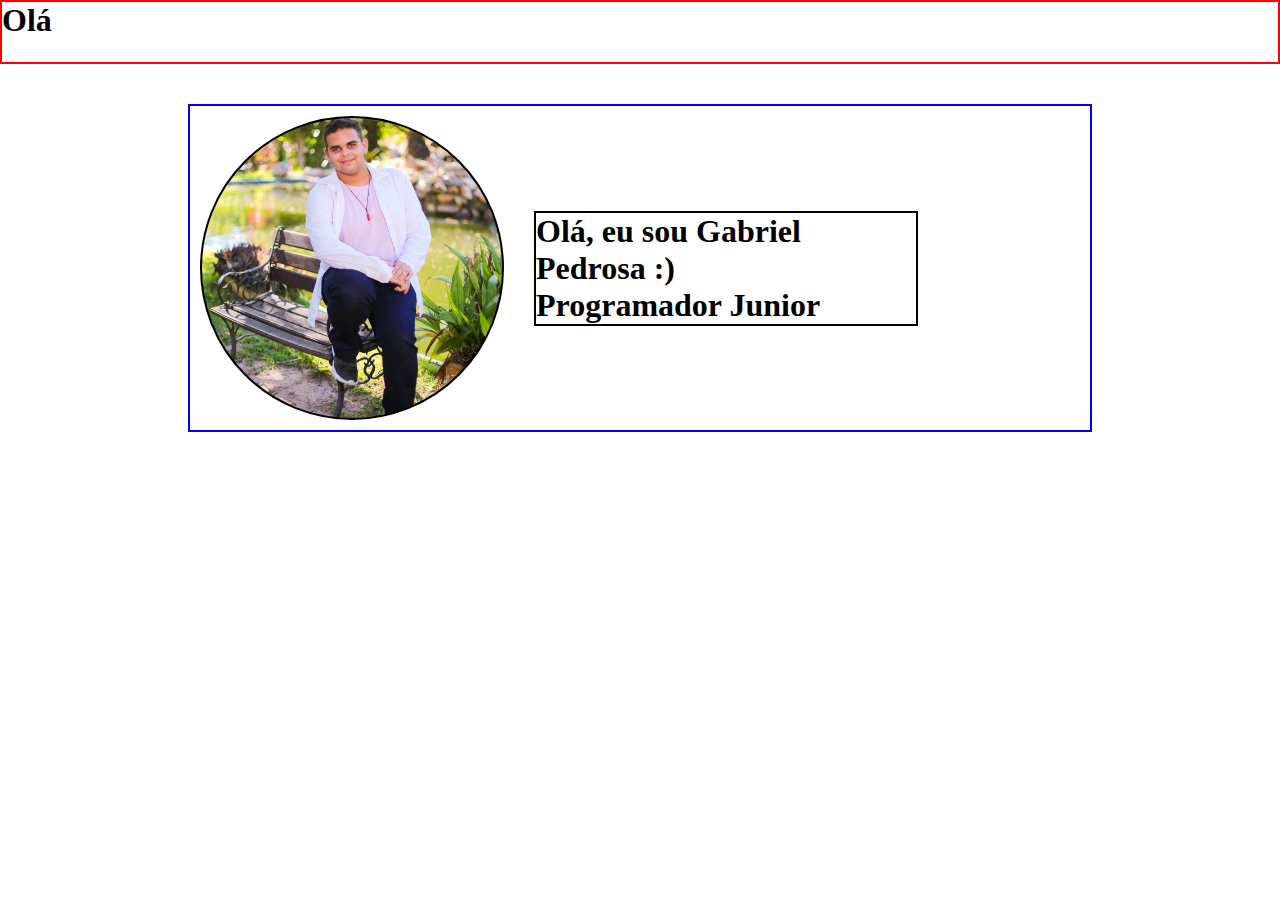
==== index.html @ 1ac7100f "primeiro passo" ====
<!DOCTYPE html>
<html lang="pt-br">
<head>
    <meta charset="UTF-8">
    <meta name="viewport" content="width=device-width, initial-scale=1.0">
    <link rel="stylesheet" href="style.css">
    <title>Gabriel Pedrosa</title>
</head>
<body>
    <header>
        <h1>Olá</h1>
    </header>
    <main>
        <div class="foto"></div>
        <div class="text">
            <h1>
                Olá, eu sou Gabriel Pedrosa :) <br> Programador Junior
            </h1>
        </div>
    </main>
</body>
</html>
---- style.css ----
@charset "UTf-8";

*{
    margin: 0;
    padding: 0;
}

header{
    border: 2px solid red;
    margin-bottom: 30px;
    height: 60px;
}

main{
    border: 2px solid blue;
    display: flex;
    align-items: center;
    width: 900px;
    margin: 40px auto ;
}

.foto{
    border: 2px solid;
    border-radius: 450%;
    height: 300px;
    width: 300px;
    background-image: url(imagens/foto-pessoal.jpg);
    background-position: center;
    background-size: cover;
    margin: 10px;
}

.text{
    border: 2px solid;
    max-width: 380px;
    margin-left: 20px;
}

p{
    border: 2px solid;
}
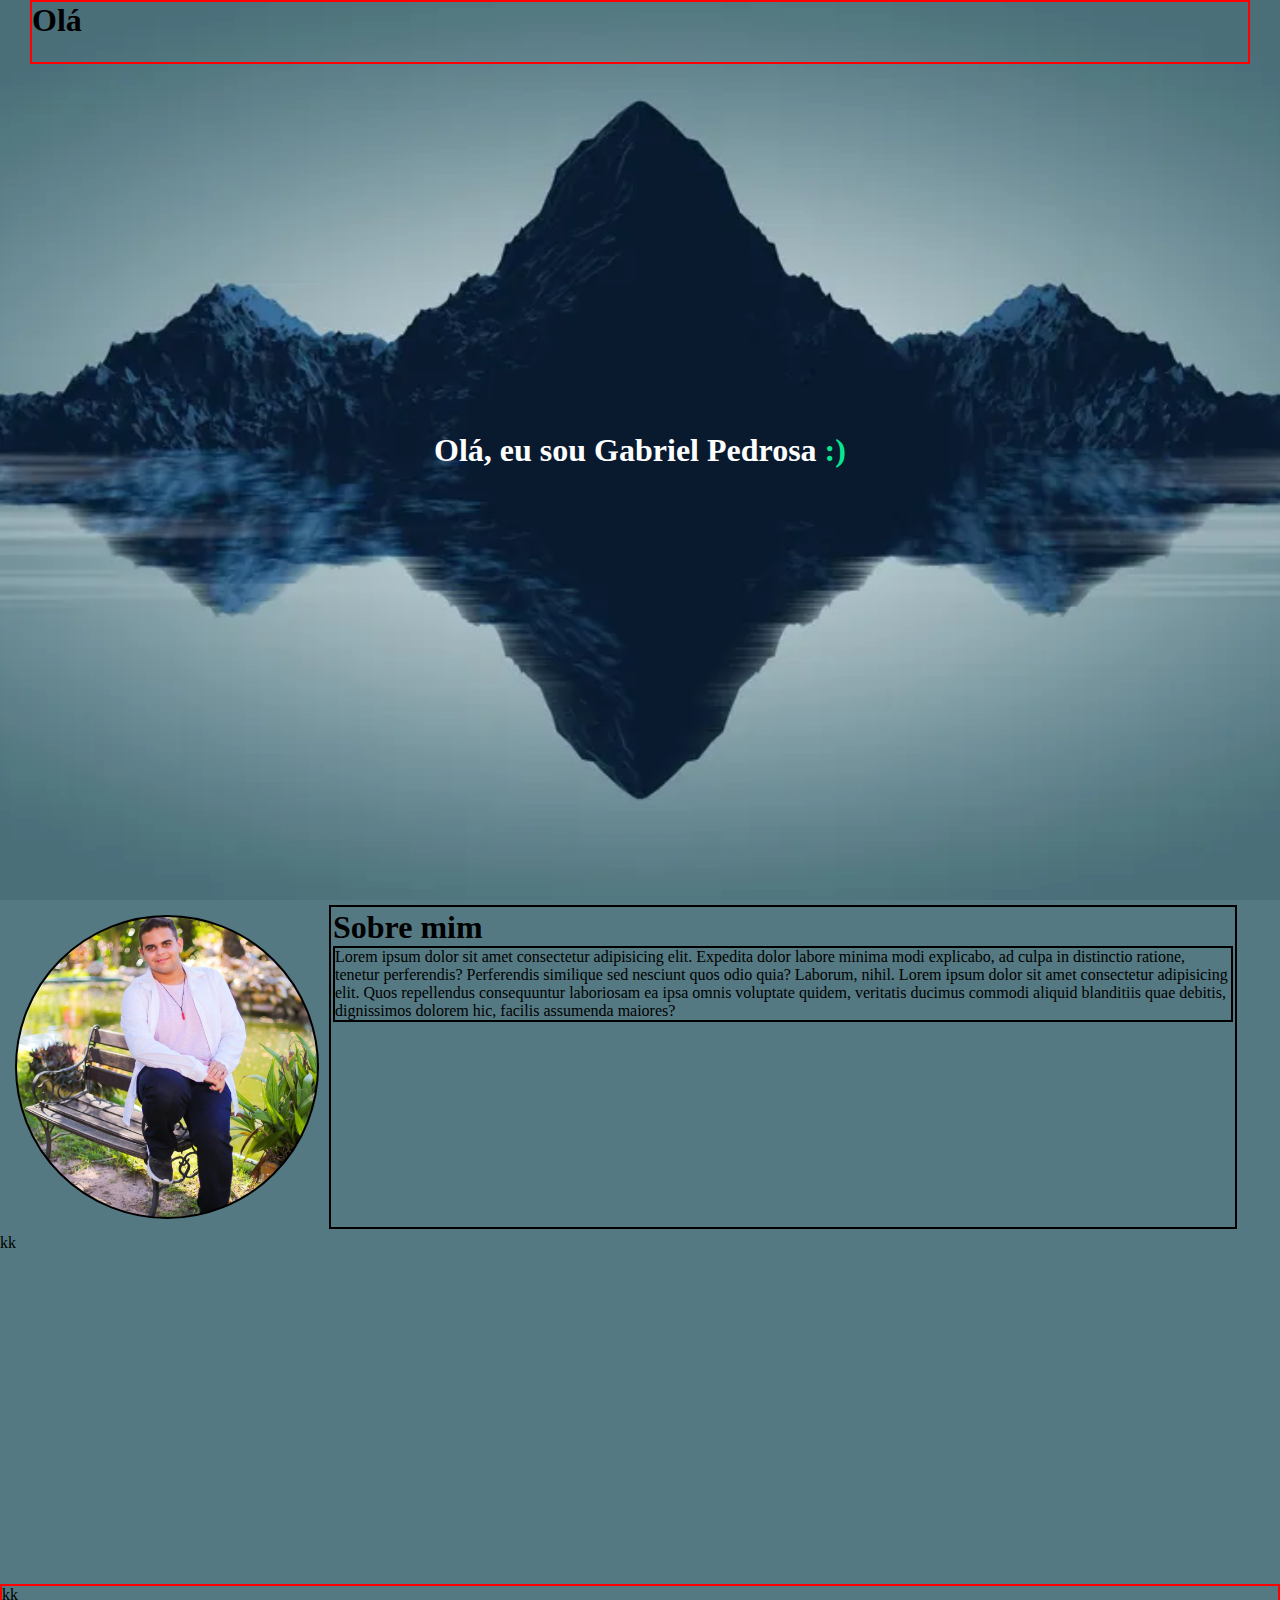
==== commit a025cabf: "backgrond colocado" ====
--- a/index.html
+++ b/index.html
@@ -7,16 +7,33 @@
     <title>Gabriel Pedrosa</title>
 </head>
 <body>
-    <header>
-        <h1>Olá</h1>
-    </header>
-    <main>
-        <div class="foto"></div>
-        <div class="text">
+    <div class="conteiner-background">
+        <header>
+            <h1>Olá</h1>
+        </header>
+        <div class="conteiner-nome">
             <h1>
-                Olá, eu sou Gabriel Pedrosa :) <br> Programador Junior
+                Olá, eu sou Gabriel Pedrosa <span class="destaque">:)</span>
             </h1>
         </div>
+    </div>
+    
+    <main class="sobre-mim">
+        <div class="foto"></div> 
+        <div class="text-sobre-mim">
+            <h1>Sobre mim</h1>
+            <p>
+                Lorem ipsum dolor sit amet consectetur adipisicing elit. Expedita dolor labore minima modi explicabo, ad culpa in distinctio ratione, tenetur perferendis? Perferendis similique sed nesciunt quos odio quia? Laborum, nihil. Lorem ipsum dolor sit amet consectetur adipisicing elit. Quos repellendus consequuntur laboriosam ea ipsa omnis voluptate quidem, veritatis ducimus commodi aliquid blanditiis quae debitis, dignissimos dolorem hic, facilis assumenda maiores?
+            </p>
+        </div>          
     </main>
+    
+    <aside>
+        kk
+    </aside>
+
+    <footer>
+        kk
+    </footer>
 </body>
 </html>--- a/style.css
+++ b/style.css
@@ -5,18 +5,59 @@
     padding: 0;
 }
 
+:root{
+    --primary: #07E78F;
+    --secundary: #0F0F0F;
+    --white: #ffffff;
+    --gray: #D9D9D9;
+    --green-strong: #00B56E;
+    --cor3: #547982;
+}
+body{
+    background-color: var(--cor3);
+}
+
+.conteiner-background {
+    display: flex;
+    justify-content: center;
+    align-items: center;
+    height: 100vh;
+    background-image: url(imagens/background01.webp);
+    background-repeat: no-repeat;
+    background-position: center;
+    background-size: cover;
+}
+
+.conteiner-nome > h1 {
+    color: var(--white);
+}
+
+span.destaque {
+    color: var(--primary);
+}
+
 header{
+    position: absolute;
+    top: 0px;
+    width: 95vw;
     border: 2px solid red;
     margin-bottom: 30px;
     height: 60px;
 }
 
+p{
+    border: 2px solid;
+}
+
 main{
-    border: 2px solid blue;
     display: flex;
-    align-items: center;
+    padding: 5px;
+}
+
+.text-sobre-mim {
+    border: 2px solid;
     width: 900px;
-    margin: 40px auto ;
+    padding: 2px;
 }
 
 .foto{
@@ -30,12 +71,12 @@
     margin: 10px;
 }
 
-.text{
-    border: 2px solid;
-    max-width: 380px;
-    margin-left: 20px;
+aside {
+    height: 350px;
 }
 
-p{
-    border: 2px solid;
+
+
+footer {
+    border: 2px solid red;
 }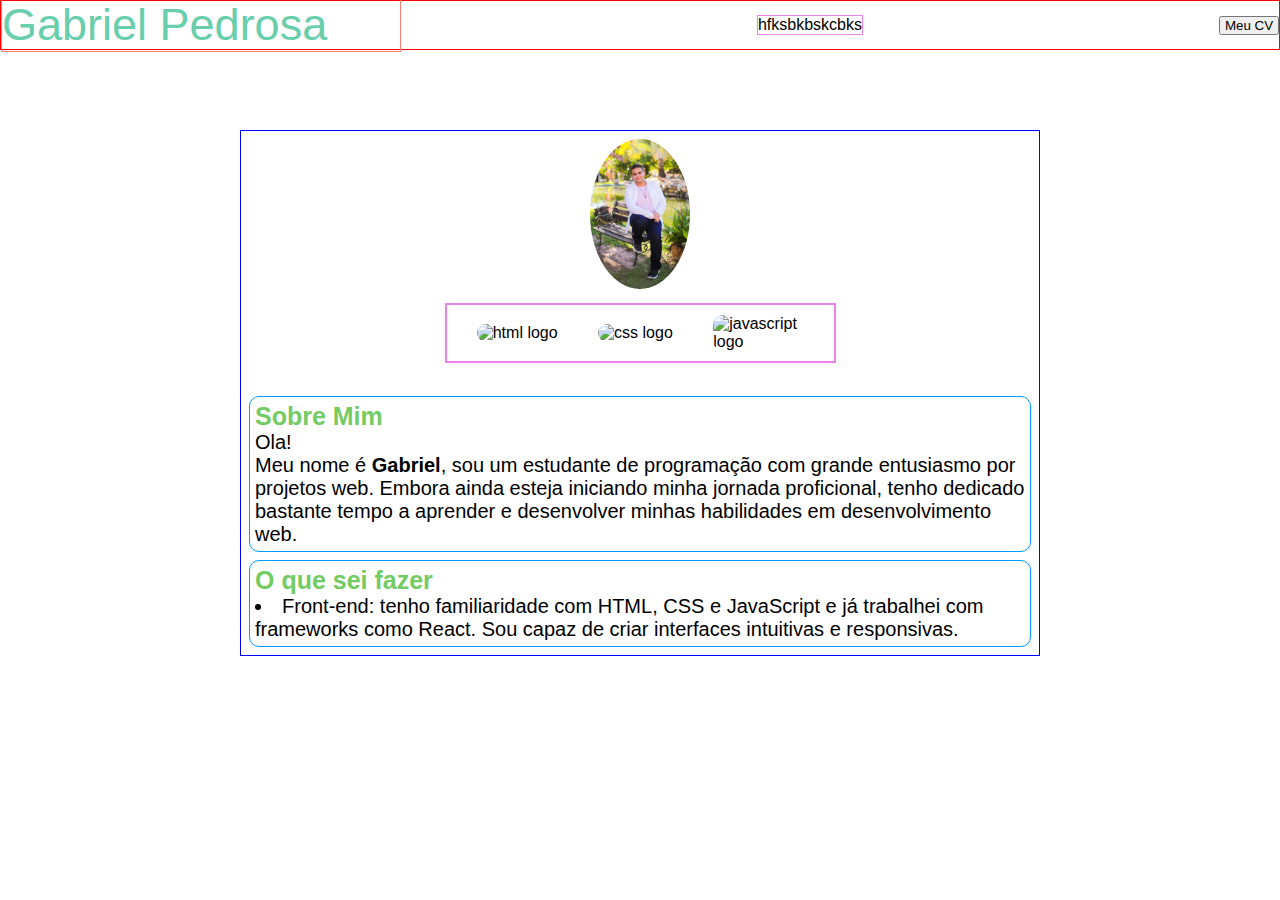
==== commit 31f51b4d: "segunda vez tentando resolver o problemas" ====
--- a/index.html
+++ b/index.html
@@ -3,37 +3,52 @@
 <head>
     <meta charset="UTF-8">
     <meta name="viewport" content="width=device-width, initial-scale=1.0">
-    <link rel="stylesheet" href="style.css">
-    <title>Gabriel Pedrosa</title>
+    <link rel="stylesheet" href="assets/css/global.css">
+    <script src="/assets/js/script.js"></script>
+    <title>Gabriel Pedrosa | Junior Developer</title>
 </head>
 <body>
-    <div class="conteiner-background">
-        <header>
-            <h1>Olá</h1>
-        </header>
-        <div class="conteiner-nome">
-            <h1>
-                Olá, eu sou Gabriel Pedrosa <span class="destaque">:)</span>
-            </h1>
+
+    <header>
+        <div class="logo-link">
+            <span class="destaque-header"><a href="index.html">Gabriel Pedrosa</a></span>
         </div>
-    </div>
+        <div class="nav">
+hfksbkbskcbks
+        </div>
+        <div class="cv-download">
+            <button>Meu CV</button>
+        </div>
+        
+    </header>
+
+    <main>
+        <div class="foto-pessoal">
+            <img src="imagens/foto-pessoal.jpg" alt="foto pessoal">
+        </div>
+        <div class="tecnologias">
+            <img src="imagens/html-logo.png" alt="html logo">
+            <img src="imagens/css-logo.png" alt="css logo">
+            <img src="imagens/js-logo.png" alt="javascript logo">
+        </div>
+
+        <article> <!-- texto sobre mim -->
+            <h1>Sobre Mim</h1>
+            <p>
+                Ola! <br> Meu nome é <strong>Gabriel</strong>, sou um estudante de programação com grande entusiasmo por projetos web. Embora ainda esteja iniciando minha jornada proficional, tenho dedicado bastante tempo a aprender e desenvolver minhas habilidades em desenvolvimento web.
+            </p>
+        </article>
+
+        <article> <!-- Experiencias -->
+            <h1>O que sei fazer</h1>
+            <ul>
+                <li>
+                    Front-end: tenho familiaridade com HTML, CSS e JavaScript e já trabalhei com frameworks como React. Sou capaz de criar interfaces intuitivas e responsivas.
+                </li>
+            </ul>
+        </article>
+    </main>
+
     
-    <main class="sobre-mim">
-        <div class="foto"></div> 
-        <div class="text-sobre-mim">
-            <h1>Sobre mim</h1>
-            <p>
-                Lorem ipsum dolor sit amet consectetur adipisicing elit. Expedita dolor labore minima modi explicabo, ad culpa in distinctio ratione, tenetur perferendis? Perferendis similique sed nesciunt quos odio quia? Laborum, nihil. Lorem ipsum dolor sit amet consectetur adipisicing elit. Quos repellendus consequuntur laboriosam ea ipsa omnis voluptate quidem, veritatis ducimus commodi aliquid blanditiis quae debitis, dignissimos dolorem hic, facilis assumenda maiores?
-            </p>
-        </div>          
-    </main>
-    
-    <aside>
-        kk
-    </aside>
-
-    <footer>
-        kk
-    </footer>
 </body>
 </html>--- a/assets/css/global.css
+++ b/assets/css/global.css
@@ -0,0 +1,22 @@
+@import 'normalaizer.css';
+@import 'pages/inicial.css';
+@import 'varavel.css';
+
+body{
+    display: flex;
+    flex-direction: column;
+    align-items: center;
+    justify-content: center;
+}
+
+a{
+    text-decoration: none;
+}
+
+h1{
+    font-size: 25px;
+}
+
+p,li{
+    font-size: 20px;
+}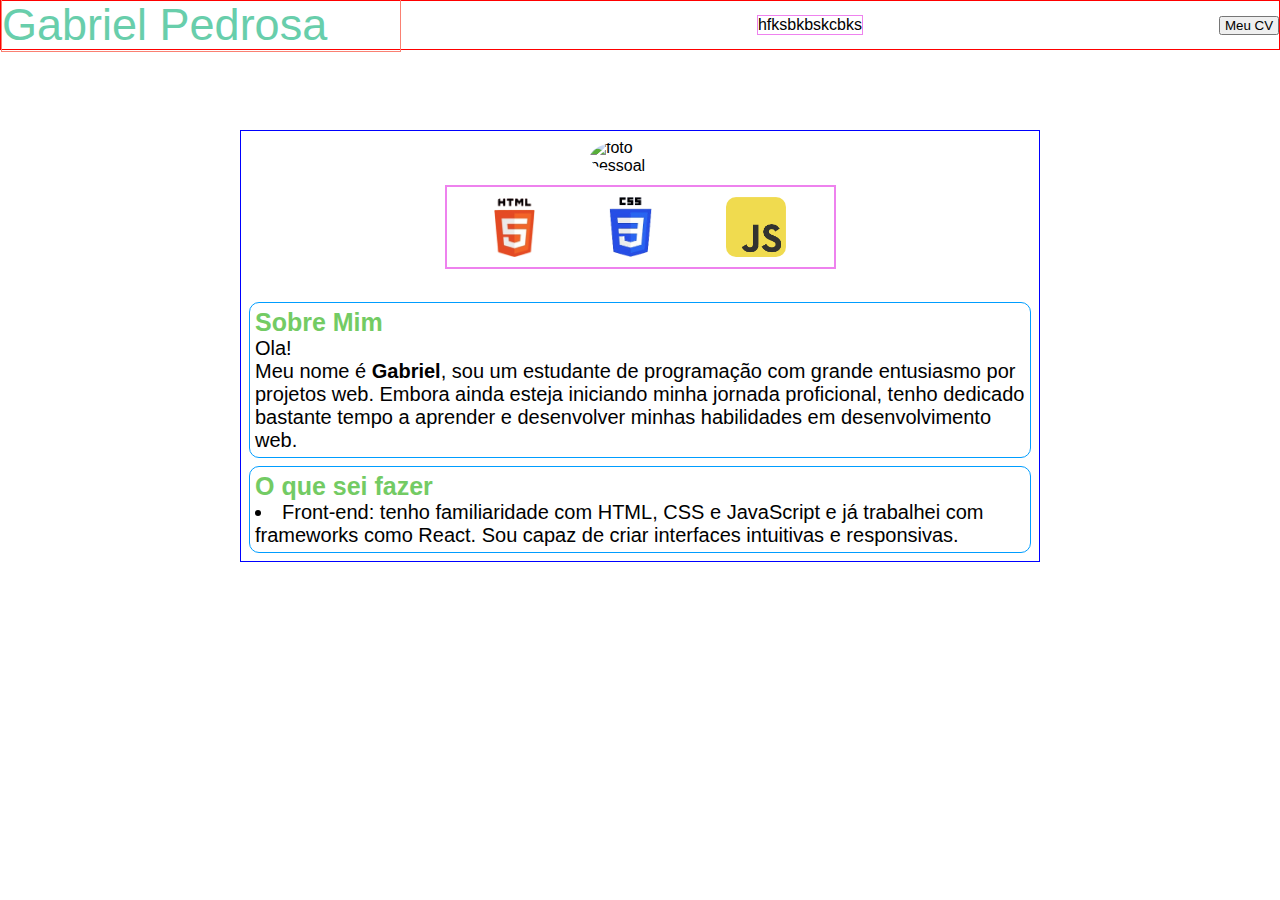
==== commit b37c2c7e: "erro 3" ====
--- a/index.html
+++ b/index.html
@@ -27,9 +27,9 @@
             <img src="imagens/foto-pessoal.jpg" alt="foto pessoal">
         </div>
         <div class="tecnologias">
-            <img src="imagens/html-logo.png" alt="html logo">
-            <img src="imagens/css-logo.png" alt="css logo">
-            <img src="imagens/js-logo.png" alt="javascript logo">
+            <img src="/assets/imagens/html-logo.png" alt="html logo">
+            <img src="/assets/imagens/css-logo.png" alt="css logo">
+            <img src="/assets/imagens/js-logo.png" alt="javascript logo">
         </div>
 
         <article> <!-- texto sobre mim -->
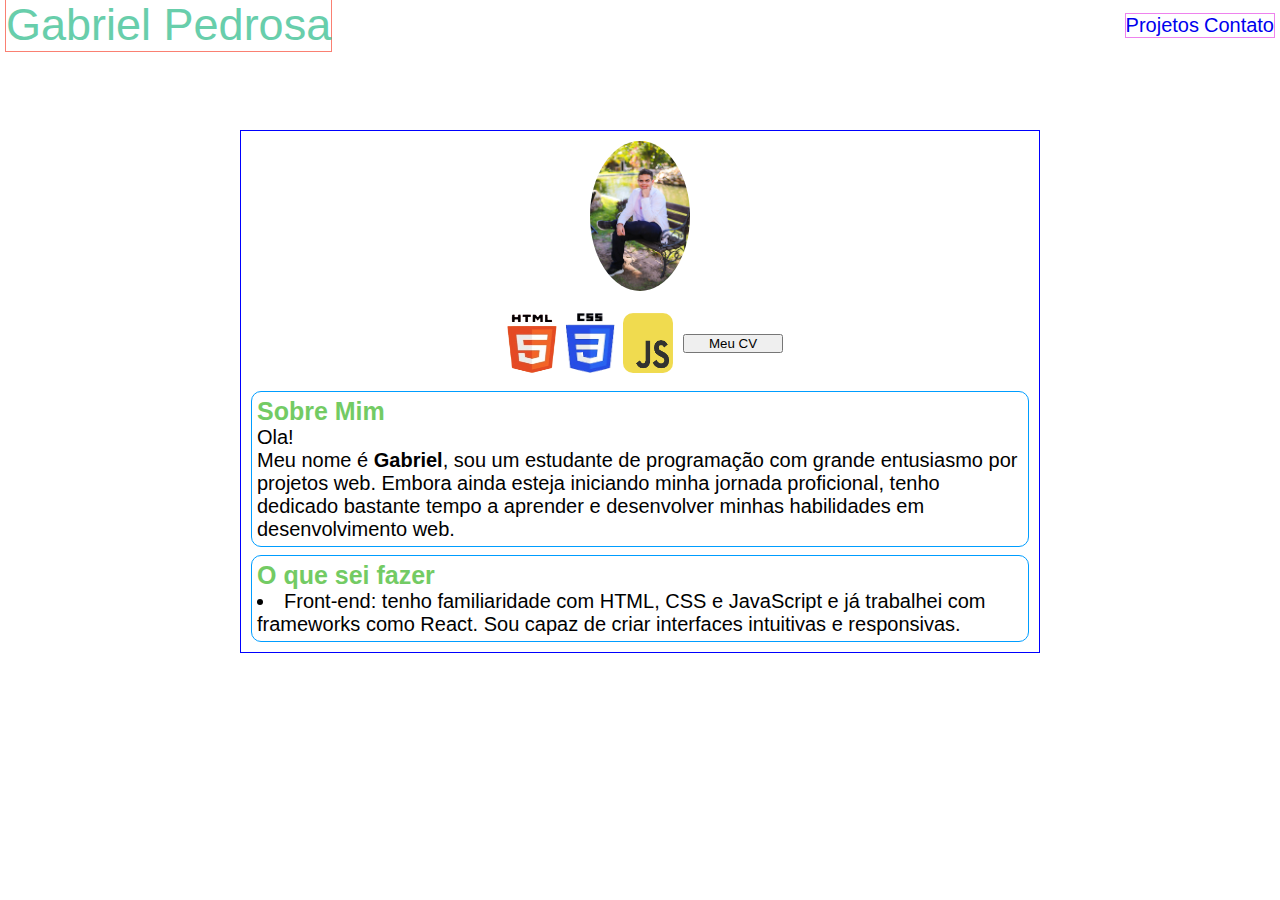
==== commit d83aec63: "Responsividade" ====
--- a/index.html
+++ b/index.html
@@ -14,22 +14,26 @@
             <span class="destaque-header"><a href="index.html">Gabriel Pedrosa</a></span>
         </div>
         <div class="nav">
-hfksbkbskcbks
-        </div>
-        <div class="cv-download">
-            <button>Meu CV</button>
-        </div>
-        
+            <ul>
+                <li><a href="#">Projetos</a></li>
+                <li><a href="#">Contato</a></li>
+            </ul>
+        </div>       
     </header>
 
     <main>
         <div class="foto-pessoal">
-            <img src="imagens/foto-pessoal.jpg" alt="foto pessoal">
+            <img src="/assets/imagens/foto-pessoal.jpg" alt="foto pessoal">
         </div>
-        <div class="tecnologias">
-            <img src="/assets/imagens/html-logo.png" alt="html logo">
-            <img src="/assets/imagens/css-logo.png" alt="css logo">
-            <img src="/assets/imagens/js-logo.png" alt="javascript logo">
+        <div class="responsivo">
+            <div class="tecnologias">
+                <img src="/assets/imagens/html-logo.png" alt="html logo">
+                <img src="/assets/imagens/css-logo.png" alt="css logo">
+                <img src="/assets/imagens/js-logo.png" alt="javascript logo">
+            </div>
+            <div class="cv-download">
+                <button>Meu CV</button>
+            </div>
         </div>
 
         <article> <!-- texto sobre mim -->
